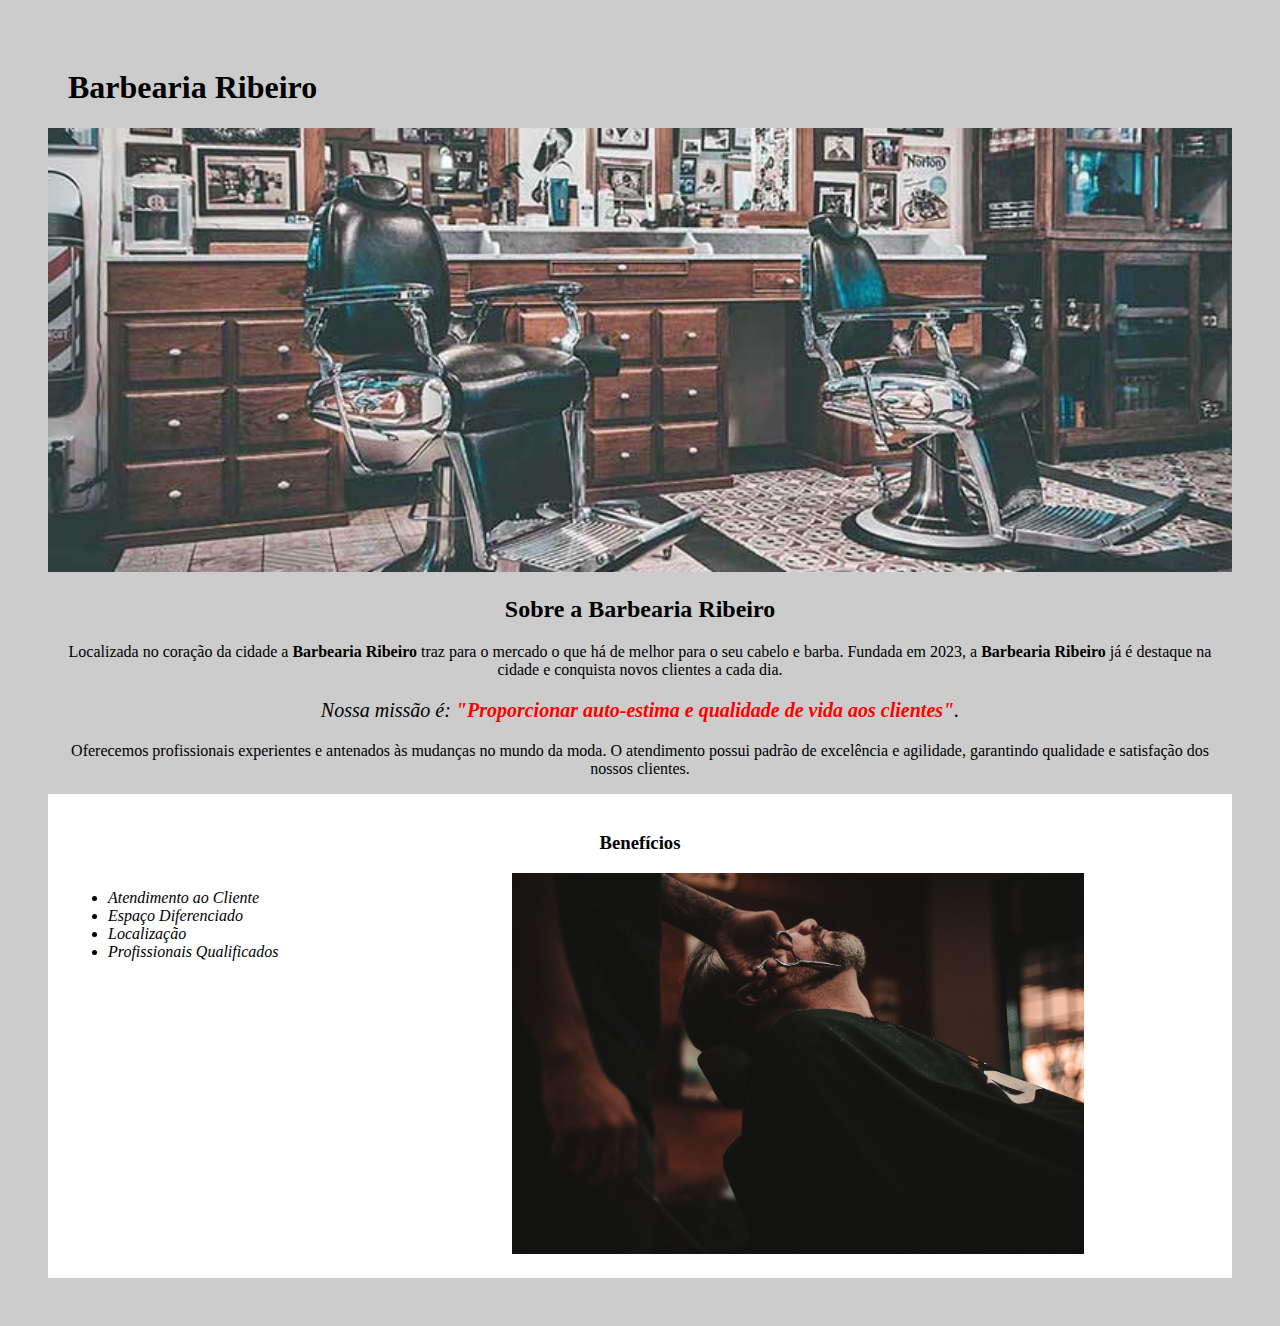
==== BarbeariaRibeiro.html @ a965e0f1 "Add files via upload" ====
<!DOCTYPE html>
<html lang="pt-br">
<head>
    <meta charset="UTF-8">
    <meta http-equiv="X-UA-Compatible" content="IE=edge">
    <meta name="viewport" content="width=device-width, initial-scale=1.0">

    <title>Barbearia Ribeiro</title>
    <link rel="stylesheet" href="style.css">

</head>
<body>
    <header>
        <h1 class="titulo-principal">Barbearia Ribeiro</h1>
    </header>
    <div>
        <img id="banner" src="banner.jpg">
            <h2 class="titulo-centralizado"><strong>Sobre a Barbearia Ribeiro</strong></h2>

        <p>Localizada no coração da cidade a <strong>Barbearia Ribeiro</strong> traz para o mercado o que há de melhor para o seu cabelo e barba. Fundada em 2023, a <strong>Barbearia Ribeiro</strong> já é destaque na cidade e conquista novos clientes a cada dia.</p>

        <p id="missao"><em>Nossa missão é: <strong>"Proporcionar auto-estima e qualidade de vida aos clientes"</strong>.</em></p>

        <p>Oferecemos profissionais experientes e antenados às mudanças no mundo da moda. O atendimento possui padrão de excelência e agilidade, garantindo qualidade e satisfação dos nossos clientes.</p>
    </div>

    <div class="beneficios">
        <h3 class="titulo-centralizado">Benefícios</h3>
        <ul>
            <li class="itens">Atendimento ao Cliente</li>
            <li class="itens">Espaço Diferenciado</li>
            <li class="itens">Localização</li>
            <li class="itens">Profissionais Qualificados</li>
        </ul>

        <img src="beneficios.jpg" class="imagembeneficios">
    </div>
</body>
</html>
---- style.css ----
body  {
    background: #CCCCCC;
    padding: 40px;
}

.titulo-principal {
    padding-left: 20px;
}

#banner {
    width: 100%;
}
.titulo-centralizado {
    text-align: center
}


p   {
    text-align:center
}

#missao {
    font-size:20px
}

em strong {
    color:  #FF0000;
}

.beneficios {
    background: #FFFFFF;
    padding: 20px;
}

.itens {
    font-style: italic;
}

ul {
    display: inline-block;
    vertical-align: top;
    width: 20%;
    margin-right: 15%;
}
.imagembeneficios {
    width: 50%;
}
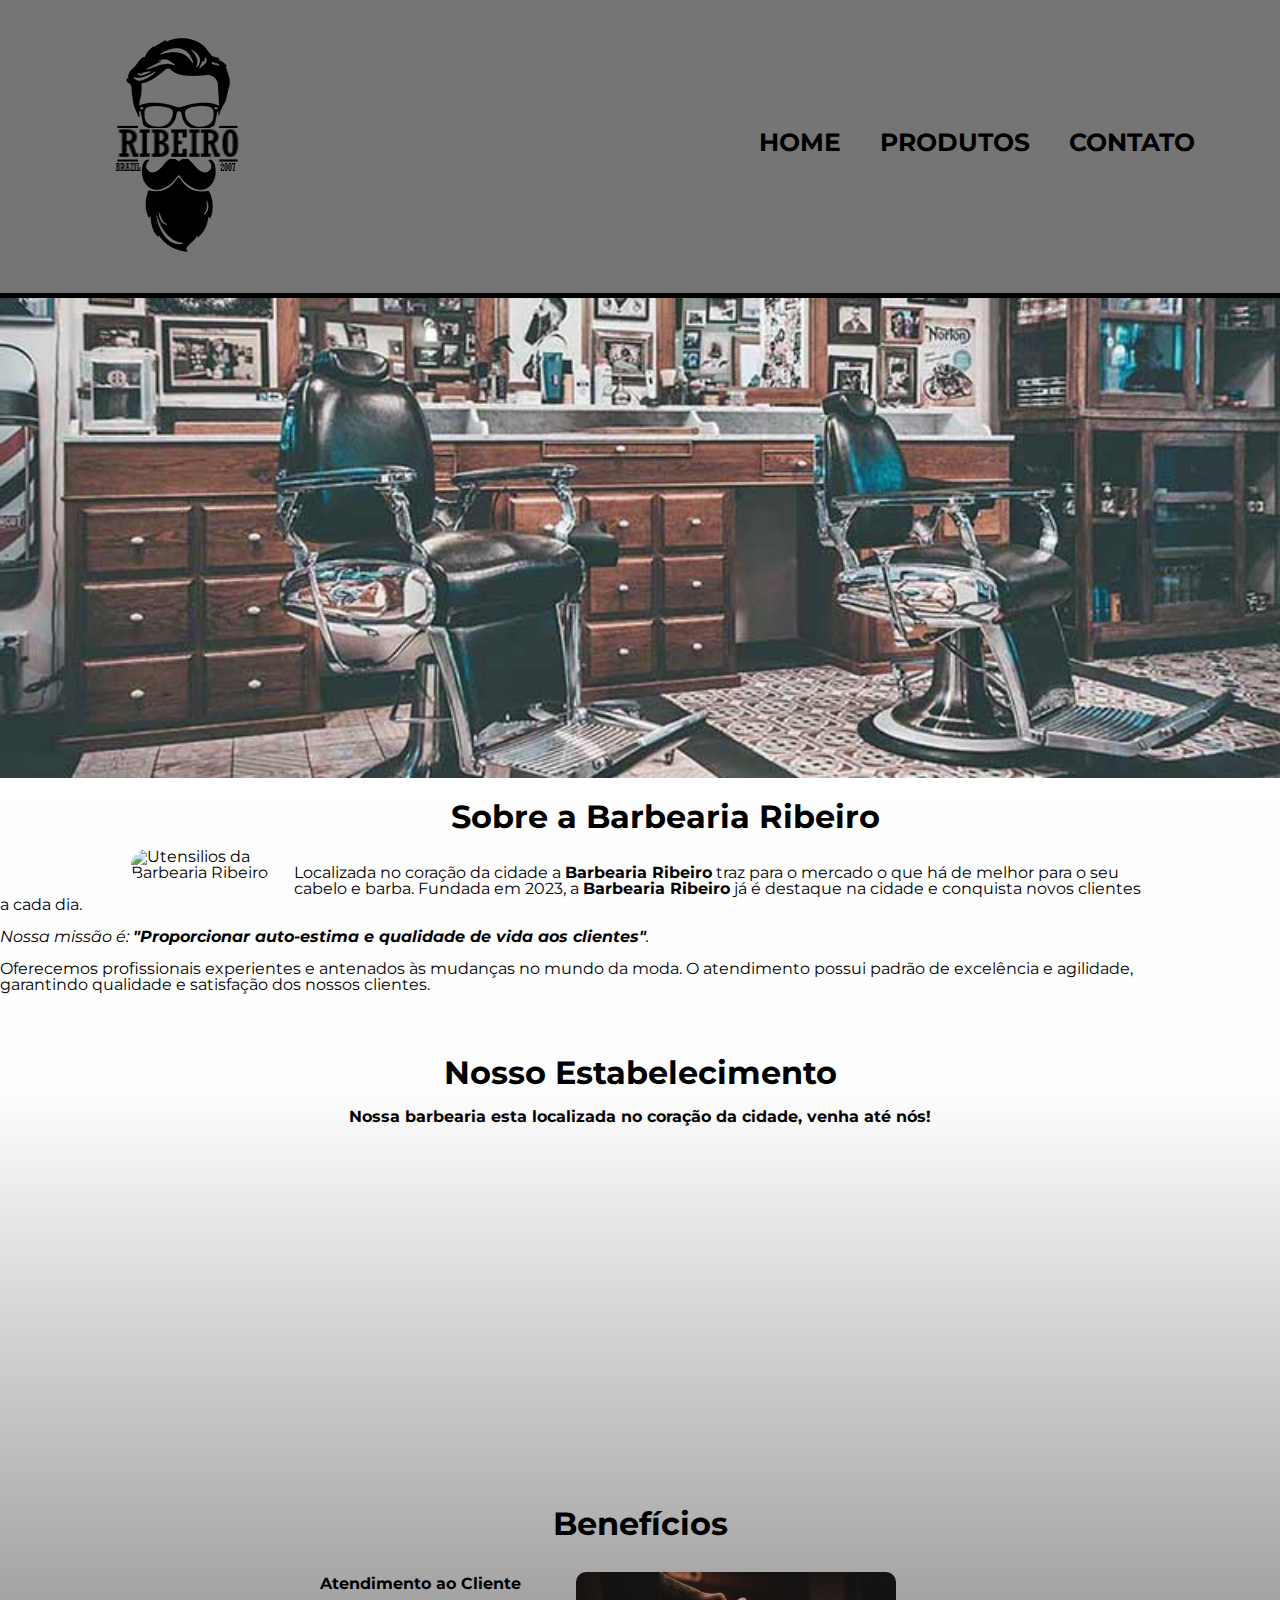
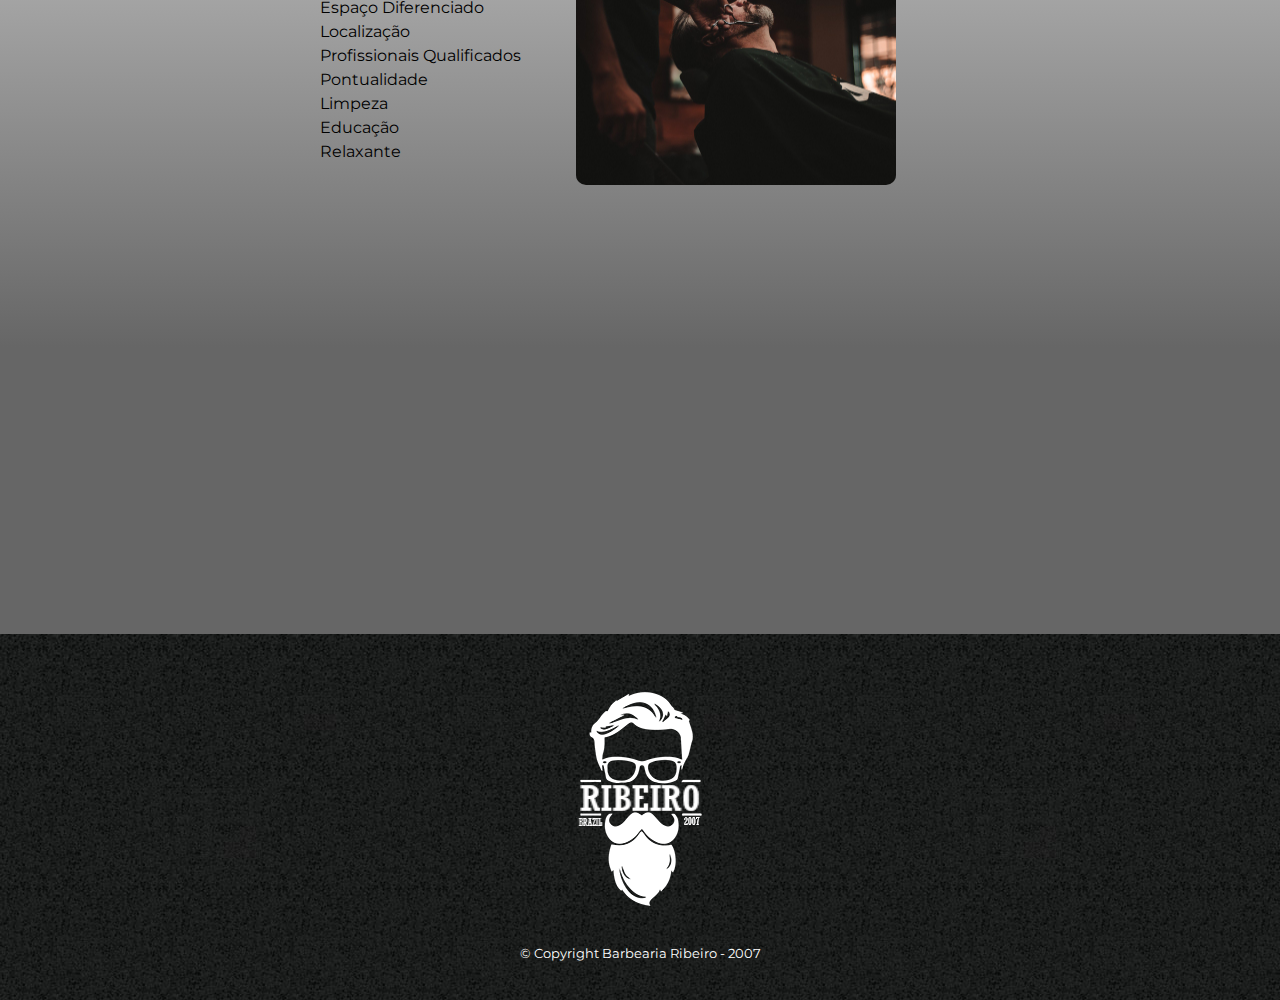
==== commit ca673a10: "Add files via upload" ====
--- a/BarbeariaRibeiro.html
+++ b/BarbeariaRibeiro.html
@@ -5,35 +5,77 @@
     <meta http-equiv="X-UA-Compatible" content="IE=edge">
     <meta name="viewport" content="width=device-width, initial-scale=1.0">
 
-    <title>Barbearia Ribeiro</title>
-    <link rel="stylesheet" href="style.css">
+    <link rel="stylesheet" href="reset.css">
+    <link href="https://fonts.googleapis.com/css?family=Montserrat&display=swap" rel="stylesheet">
+    <link rel="stylesheet" href="style-home.css">
+
+    <title>Home - Barbearia Ribeiro</title>
 
 </head>
 <body>
     <header>
-        <h1 class="titulo-principal">Barbearia Ribeiro</h1>
+        <div class="caixa">
+            <h1><img src="logo.png" alt="Logo da Barbearia Ribeiro"></h1>
+
+            <nav>
+                <ul>
+                    <li><a href="BarbeariaRibeiro.html">Home</a></li>
+                    <li><a href="produtos.html">Produtos</a></li>
+                    <li><a href="contato.html">Contato</a></li>
+                </ul>
+            </nav>
+        </div>
     </header>
-    <div>
-        <img id="banner" src="banner.jpg">
-            <h2 class="titulo-centralizado"><strong>Sobre a Barbearia Ribeiro</strong></h2>
+    
+    <img class="banner" src="banner.jpg">
+    <div class="tela-principal">
+    <img class="utensilios" src="utensilios.jpg" alt="Utensilios da Barbearia Ribeiro">
 
-        <p>Localizada no coração da cidade a <strong>Barbearia Ribeiro</strong> traz para o mercado o que há de melhor para o seu cabelo e barba. Fundada em 2023, a <strong>Barbearia Ribeiro</strong> já é destaque na cidade e conquista novos clientes a cada dia.</p>
+    <main class="principal">
 
-        <p id="missao"><em>Nossa missão é: <strong>"Proporcionar auto-estima e qualidade de vida aos clientes"</strong>.</em></p>
+        <h2 class="titulo-principal"><strong>Sobre a Barbearia Ribeiro</strong></h2>
 
-        <p>Oferecemos profissionais experientes e antenados às mudanças no mundo da moda. O atendimento possui padrão de excelência e agilidade, garantindo qualidade e satisfação dos nossos clientes.</p>
-    </div>
+        <section class="texto-principal">
 
-    <div class="beneficios">
-        <h3 class="titulo-centralizado">Benefícios</h3>
-        <ul>
+            <p>Localizada no coração da cidade a <strong>Barbearia Ribeiro</strong> traz para o mercado o que há de melhor para o seu cabelo e barba. Fundada em 2023, a <strong>Barbearia Ribeiro</strong> já é destaque na cidade e conquista novos clientes a cada dia.</p>
+
+            <p class="missao"><em>Nossa missão é: <strong>"Proporcionar auto-estima e qualidade de vida aos clientes"</strong>.</em></p>
+
+            <p2>Oferecemos profissionais experientes e antenados às mudanças no mundo da moda. O atendimento possui padrão de excelência e agilidade, garantindo qualidade e satisfação dos nossos clientes.</p2>
+        </section>
+    </main>
+
+    <section class="mapa">
+        <h3>Nosso Estabelecimento </h3>
+        <p> Nossa barbearia esta localizada no coração da cidade, venha até nós!</p>
+        <iframe src="https://www.google.com/maps/embed?pb=!1m18!1m12!1m3!1d3534.9234562647925!2d-54.3034884!3d-27.6268872!2m3!1f0!2f0!3f0!3m2!1i1024!2i768!4f13.1!3m3!1m2!1s0x94f943827bc836bd%3A0xc1512e29a0fab98a!2sTECNICON%20Sistemas%20Gerenciais%20-%20Matriz!5e0!3m2!1spt-BR!2sbr!4v1675880682424!5m2!1spt-BR!2sbr" width="100%" height="300" style="border:0;" allowfullscreen="" loading="lazy" referrerpolicy="no-referrer-when-downgrade"></iframe>
+    </section>
+
+    <section class="beneficios">
+        <h3 class="titulo-principal2">Benefícios</h3>
+        <div class="conteudo-beneficios">
+        <ul class="lista-beneficios">
             <li class="itens">Atendimento ao Cliente</li>
             <li class="itens">Espaço Diferenciado</li>
             <li class="itens">Localização</li>
             <li class="itens">Profissionais Qualificados</li>
-        </ul>
+            <li class="itens">Pontualidade</li>
+            <li class="itens">Limpeza</li>
+            <li class="itens">Educação</li>
+            <li class="itens">Relaxante</li>
+        </ul><img src="beneficios.jpg" class="imagem-beneficios">
+        </div>  
 
-        <img src="beneficios.jpg" class="imagembeneficios">
+        <div class="video">
+            <iframe width="560" height="315" src="https://www.youtube.com/embed/TW-LgJUiMX0" title="YouTube video player" frameborder="0" allow="accelerometer; autoplay; clipboard-write; encrypted-media; gyroscope; picture-in-picture; web-share" allowfullscreen></iframe>
+        </div> 
     </div>
+    </section>
+    
+    <footer>
+        <img src="logo-branco.png" alt="Logo da Barbearia Ribeiro">
+        <p class="copyright">&copy; Copyright Barbearia Ribeiro - 2007</p>
+    </footer>
+
 </body>
 </html>--- a/style-home.css
+++ b/style-home.css
@@ -0,0 +1,222 @@
+/*codigo do cabeçalho e rodapé*/
+body {
+    font-family: 'Montserrat', sans-serif;
+}
+
+header {
+    background: #757575;
+    padding: 20px 0;
+}
+
+.caixa {
+    position: relative;
+    width: 1150px;
+    margin: 0 auto;
+}
+
+nav {
+    position: absolute;
+    top: 110px;
+    right: 0;
+}
+
+nav li {
+    display: inline-block;
+    padding-right: 20px;
+    margin: 0 0 0 15px;
+}
+
+nav a {
+    text-transform: uppercase;
+    color: #000000;
+    font-weight: bold;
+    font-size: 25px;
+    text-decoration: none;
+}
+
+nav a:hover {
+    color: #C78C19;
+    text-decoration: underline;
+}
+
+.produto-descriçao{
+    font-size: 18px;
+    font-family: 'Gill Sans', 'Gill Sans MT', Calibri, 'Trebuchet MS', sans-serif;
+}
+.produto-preço {
+    font-size: 22px;
+    font-weight: bolder;
+    margin-top: 10px;
+}
+.produtos {
+    width: 940px;
+    margin: 0 auto;
+    padding: 50px 0;
+}
+.produtos li {
+    display: inline-block;
+    text-align: center;
+    width: 30%;
+    vertical-align: top;
+    margin: 0 1.5%;
+    padding: 30px 20px;
+    box-sizing: border-box;
+    border: #000000 3px solid;
+    border-radius: 50px;
+}
+
+.produtos li:hover {
+    border-color: #C78C19;
+    transition: 0.5s;
+    transform: scale(1.1);
+}
+    
+.produtos li:active {
+    border-color: chartreuse;
+}
+
+.produtos h2 {
+    font-size: 25px;
+    font-weight: bold;
+}
+footer {
+    text-align: center;
+    background: url(bg.jpg);
+    padding:  40px 0;
+}
+
+.copyright {
+    color: white; 
+    font-size: 13px;
+    margin-top: 20px;
+}
+
+/*codigo da pagina inicial*/
+.banner {
+    border-top: #000000 5px solid;
+    width: 100%;
+}
+
+.tela-principal {
+    background: linear-gradient(#FEFEFE 20%,#666666 80%)
+}
+
+.beneficios {
+    margin: 0 10%;
+}
+
+.principal {
+    margin: 0;
+}
+
+.texto-principal {
+    text-align: left;
+    margin-right: 10%;
+}
+
+.utensilios {
+    margin-left: 10%;
+    margin-right: 20px ;
+    margin-top: 45px;
+    width: 140px;
+    float: left;
+    border:white solid;
+    border-radius: 20px;
+}
+.utensilios:hover {
+    transition: 0.5s;
+    transform: scale(1.1);
+}
+
+.titulo-principal {
+    text-align: center;
+    font-size: 2em;
+    margin: 20px 143px 1em 143px;
+    padding-right: 100px ;
+    font-weight: bold;
+}
+
+.titulo-principal3 {
+    text-align: center;
+    font-size: 2em;
+    margin: 0 0 1em 0;
+    clear: left;
+    font-weight: bold;
+}
+
+.titulo-principal2 {
+    text-align: center;
+    font-size: 2em;
+    margin: 0 0 1em;
+    clear: left;
+    font-weight: bold;
+}
+
+.principal p {
+    margin: 0 0 1em;
+}
+
+.principal strong, .titulo-principal2 {
+    font-weight: bold;
+}
+
+.principal em {
+    font-style: italic;
+}
+
+.conteudo-beneficios {
+    width: 640px;
+    margin: 0 auto;
+}
+
+.itens {
+    line-height: 1.5;
+}
+
+.itens:first-child {
+    font-weight: bold;
+}
+
+.lista-beneficios {
+    width: 40%;
+    display: inline-block;
+    vertical-align: top; 
+}
+
+.imagem-beneficios {
+    width: 50%;
+    margin: 0 0 3em;
+    border: white;
+    border-radius: 10px;
+}
+
+.imagem-beneficios:hover {
+    transform: scale(1.1);
+    transition: 0.5s;
+}
+
+.beneficios {
+    padding: 0 0 3em;
+    
+}
+.mapa {
+    text-align: center;
+    margin: 0 10%;
+    padding: 0 0 3em;
+}
+.mapa h3 {
+    font-weight: bold;
+    font-size: 2em;
+    margin: 2em 0 20px 0;
+
+}.mapa p {
+    color: black;
+    font-weight: bold;
+    margin: 0 0 2em;
+}
+
+.video {
+    padding: top 2em;
+    width: 560px;
+    margin: 1em auto;
+}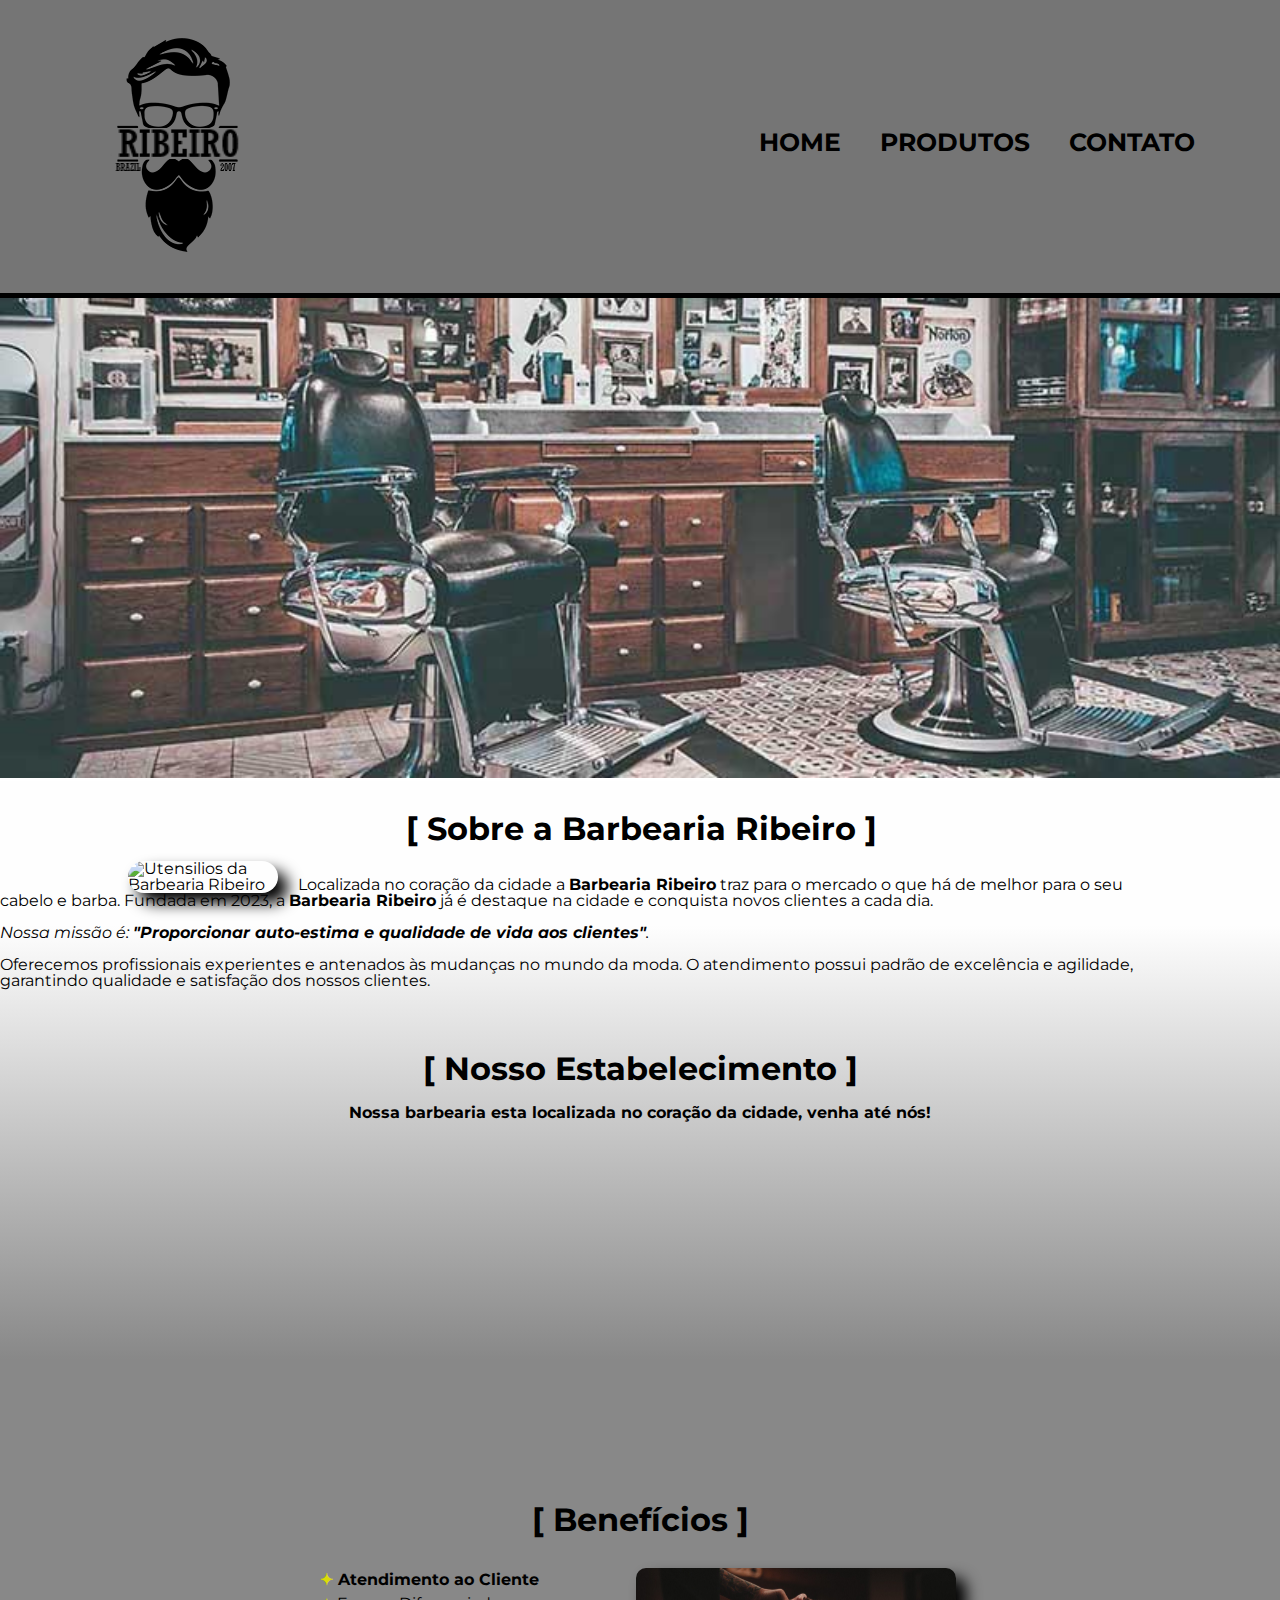
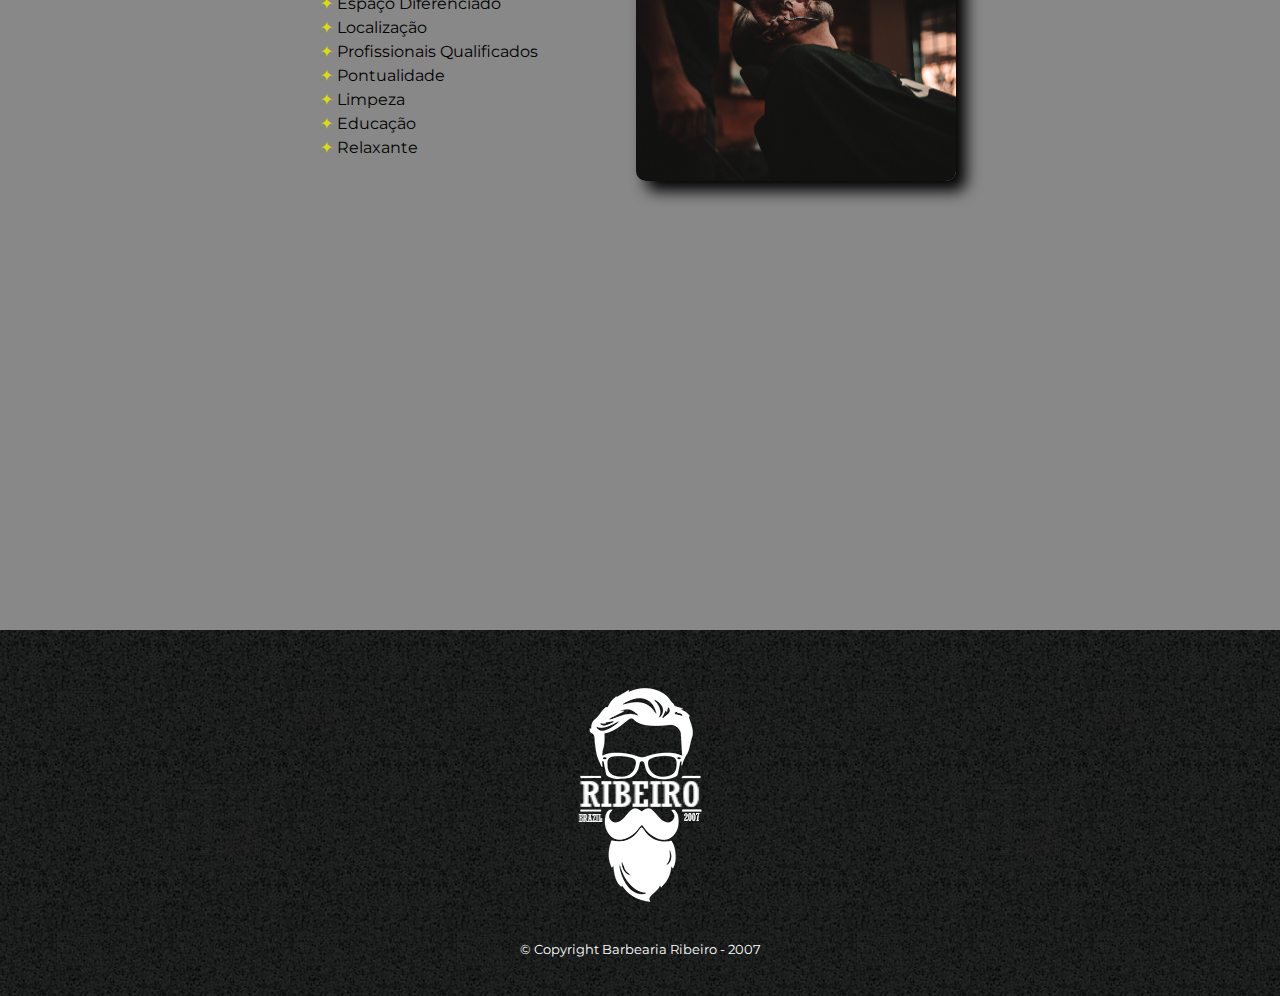
==== commit 1df6d08d: "Add files via upload" ====
--- a/BarbeariaRibeiro.html
+++ b/BarbeariaRibeiro.html
@@ -6,8 +6,8 @@
     <meta name="viewport" content="width=device-width, initial-scale=1.0">
 
     <link rel="stylesheet" href="reset.css">
+    <link rel="stylesheet" href="style-home.css">
     <link href="https://fonts.googleapis.com/css?family=Montserrat&display=swap" rel="stylesheet">
-    <link rel="stylesheet" href="style-home.css">
 
     <title>Home - Barbearia Ribeiro</title>
 
@@ -28,47 +28,49 @@
     </header>
     
     <img class="banner" src="banner.jpg">
-    <div class="tela-principal">
-    <img class="utensilios" src="utensilios.jpg" alt="Utensilios da Barbearia Ribeiro">
+    <div class="background-principal">
+        <img class="utensilios" src="utensilios.jpg" alt="Utensilios da Barbearia Ribeiro">
 
-    <main class="principal">
+        <main class="principal">
 
-        <h2 class="titulo-principal"><strong>Sobre a Barbearia Ribeiro</strong></h2>
+            <h2 class="titulo-principal"><strong>Sobre a Barbearia Ribeiro</strong></h2>
 
-        <section class="texto-principal">
+            <section class="texto-principal">
 
-            <p>Localizada no coração da cidade a <strong>Barbearia Ribeiro</strong> traz para o mercado o que há de melhor para o seu cabelo e barba. Fundada em 2023, a <strong>Barbearia Ribeiro</strong> já é destaque na cidade e conquista novos clientes a cada dia.</p>
+                <p>Localizada no coração da cidade a <strong>Barbearia Ribeiro</strong> traz para o mercado o que há de melhor para o seu cabelo e barba. Fundada em 2023, a <strong>Barbearia Ribeiro</strong> já é destaque na cidade e conquista novos clientes a cada dia.</p>
 
-            <p class="missao"><em>Nossa missão é: <strong>"Proporcionar auto-estima e qualidade de vida aos clientes"</strong>.</em></p>
+                <p class="missao"><em>Nossa missão é: <strong>"Proporcionar auto-estima e qualidade de vida aos clientes"</strong>.</em></p>
 
-            <p2>Oferecemos profissionais experientes e antenados às mudanças no mundo da moda. O atendimento possui padrão de excelência e agilidade, garantindo qualidade e satisfação dos nossos clientes.</p2>
+                <p2>Oferecemos profissionais experientes e antenados às mudanças no mundo da moda. O atendimento possui padrão de excelência e agilidade, garantindo qualidade e satisfação dos nossos clientes.</p2>
+            </section>
+        </main>
+
+        <section class="mapa">
+            <h3 class="titulo-principal3">Nosso Estabelecimento </h3>
+            <p> Nossa barbearia esta localizada no coração da cidade, venha até nós!</p>
+            <iframe src="https://www.google.com/maps/embed?pb=!1m18!1m12!1m3!1d3534.9234562647925!2d-54.3034884!3d-27.6268872!2m3!1f0!2f0!3f0!3m2!1i1024!2i768!4f13.1!3m3!1m2!1s0x94f943827bc836bd%3A0xc1512e29a0fab98a!2sTECNICON%20Sistemas%20Gerenciais%20-%20Matriz!5e0!3m2!1spt-BR!2sbr!4v1675880682424!5m2!1spt-BR!2sbr" width="100%" height="300" style="border:0;" allowfullscreen="" loading="lazy" referrerpolicy="no-referrer-when-downgrade"></iframe>
         </section>
-    </main>
+    </div>
+        <div class="background-beneficios">
+            <section class="beneficios">
+                <h3 class="titulo-principal2">Benefícios</h3>
+                <div class="conteudo-beneficios">
+                <ul class="lista-beneficios">
+                    <li class="itens">Atendimento ao Cliente</li>
+                    <li class="itens">Espaço Diferenciado</li>
+                    <li class="itens">Localização</li>
+                    <li class="itens">Profissionais Qualificados</li>
+                    <li class="itens">Pontualidade</li>
+                    <li class="itens">Limpeza</li>
+                    <li class="itens">Educação</li>
+                    <li class="itens">Relaxante</li>
+                </ul><img src="beneficios.jpg" class="imagem-beneficios">
+                </div>  
 
-    <section class="mapa">
-        <h3>Nosso Estabelecimento </h3>
-        <p> Nossa barbearia esta localizada no coração da cidade, venha até nós!</p>
-        <iframe src="https://www.google.com/maps/embed?pb=!1m18!1m12!1m3!1d3534.9234562647925!2d-54.3034884!3d-27.6268872!2m3!1f0!2f0!3f0!3m2!1i1024!2i768!4f13.1!3m3!1m2!1s0x94f943827bc836bd%3A0xc1512e29a0fab98a!2sTECNICON%20Sistemas%20Gerenciais%20-%20Matriz!5e0!3m2!1spt-BR!2sbr!4v1675880682424!5m2!1spt-BR!2sbr" width="100%" height="300" style="border:0;" allowfullscreen="" loading="lazy" referrerpolicy="no-referrer-when-downgrade"></iframe>
-    </section>
-
-    <section class="beneficios">
-        <h3 class="titulo-principal2">Benefícios</h3>
-        <div class="conteudo-beneficios">
-        <ul class="lista-beneficios">
-            <li class="itens">Atendimento ao Cliente</li>
-            <li class="itens">Espaço Diferenciado</li>
-            <li class="itens">Localização</li>
-            <li class="itens">Profissionais Qualificados</li>
-            <li class="itens">Pontualidade</li>
-            <li class="itens">Limpeza</li>
-            <li class="itens">Educação</li>
-            <li class="itens">Relaxante</li>
-        </ul><img src="beneficios.jpg" class="imagem-beneficios">
-        </div>  
-
-        <div class="video">
-            <iframe width="560" height="315" src="https://www.youtube.com/embed/TW-LgJUiMX0" title="YouTube video player" frameborder="0" allow="accelerometer; autoplay; clipboard-write; encrypted-media; gyroscope; picture-in-picture; web-share" allowfullscreen></iframe>
-        </div> 
+                <div class="video">
+                    <iframe width="560" height="315" src="https://www.youtube.com/embed/TW-LgJUiMX0" title="YouTube video player" frameborder="0" allow="accelerometer; autoplay; clipboard-write; encrypted-media; gyroscope; picture-in-picture; web-share" allowfullscreen></iframe>
+                </div>
+        </div>        
     </div>
     </section>
     
--- a/style-home.css
+++ b/style-home.css
@@ -97,10 +97,12 @@
     width: 100%;
 }
 
-.tela-principal {
-    background: linear-gradient(#FEFEFE 20%,#666666 80%)
-}
-
+.background-principal {
+    background: linear-gradient(#FEFEFE 0%,#FEFEFE 20%, #888888 80%, #888888 100%)
+}
+.background-beneficios {
+    background: #888888;
+}
 .beneficios {
     margin: 0 10%;
 }
@@ -117,11 +119,11 @@
 .utensilios {
     margin-left: 10%;
     margin-right: 20px ;
-    margin-top: 45px;
-    width: 140px;
+    margin-top: 80px;
+    width: 150px;
     float: left;
-    border:white solid;
     border-radius: 20px;
+    box-shadow: 10px 10px 15px#000000;
 }
 .utensilios:hover {
     transition: 0.5s;
@@ -131,25 +133,50 @@
 .titulo-principal {
     text-align: center;
     font-size: 2em;
-    margin: 20px 143px 1em 143px;
-    padding-right: 100px ;
-    font-weight: bold;
+    padding: 1em 0px 1em 0px;
+    padding-right: 23% ;
+    font-weight: bold;
+}
+
+.titulo-principal:before {
+    content: "[ ";
+}
+
+.titulo-principal:after {
+    content:" ]"
 }
 
 .titulo-principal3 {
-    text-align: center;
+    font-weight: bold;
     font-size: 2em;
-    margin: 0 0 1em 0;
+    margin: 2em 0 20px 0;
+
+    text-align: center;
     clear: left;
-    font-weight: bold;
+}
+
+.titulo-principal3:before {
+    content: "[ ";
+}
+
+.titulo-principal3:after {
+    content:" ]"
 }
 
 .titulo-principal2 {
     text-align: center;
     font-size: 2em;
-    margin: 0 0 1em;
+    margin: 0px 0px 1em 0px;
     clear: left;
     font-weight: bold;
+}
+
+.titulo-principal2:before {
+    content: "[ ";
+}
+
+.titulo-principal2:after {
+    content:" ]"
 }
 
 .principal p {
@@ -171,6 +198,11 @@
 
 .itens {
     line-height: 1.5;
+}
+
+.itens::before {
+    content: "✦ ";
+    color: rgb(219, 219, 7);
 }
 
 .itens:first-child {
@@ -185,9 +217,9 @@
 
 .imagem-beneficios {
     width: 50%;
-    margin: 0 0 3em;
-    border: white;
+    margin: 0px 0px 3em 60px;
     border-radius: 10px;
+    box-shadow: 10px 10px 15px#000000;
 }
 
 .imagem-beneficios:hover {
@@ -204,12 +236,8 @@
     margin: 0 10%;
     padding: 0 0 3em;
 }
-.mapa h3 {
-    font-weight: bold;
-    font-size: 2em;
-    margin: 2em 0 20px 0;
-
-}.mapa p {
+
+.mapa p {
     color: black;
     font-weight: bold;
     margin: 0 0 2em;
